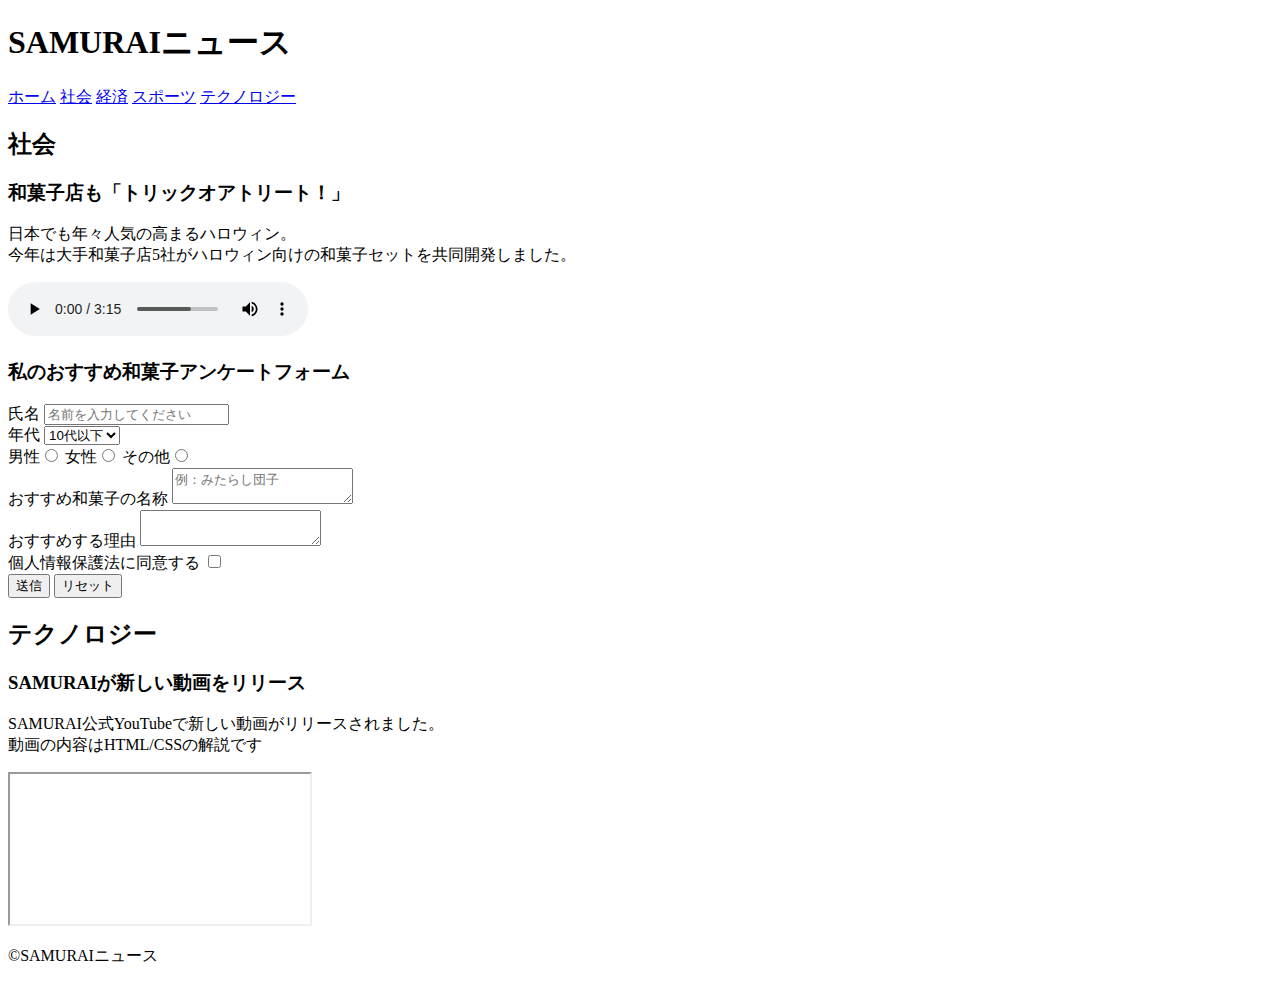
==== kadai_008/kadai_008.html @ 5168c184 "課題" ====
<!DOCTYPE html>
<html>
<head>
  <title>8章課題</title>
  <meta name="description" content="このページは8章の課題です。">
  <meta charset="UTF-8">
</head>
<body>
  <header>
    <h1>SAMURAIニュース</h1>
    <nav>
        <a href="https://www.sejuku.net/">ホーム</a>
        <a href="https://www.sejuku.net/">社会</a>
        <a href="https://www.sejuku.net/">経済</a>
        <a href="https://www.sejuku.net/">スポーツ</a>
        <a href="https://www.sejuku.net/">テクノロジー</a>
    </nav>
  </header>
  <main>
    <article>
      <h2>社会</h2>
      <section>
        <h3>和菓子店も「トリックオアトリート！」</h3>
        <p>
            日本でも年々人気の高まるハロウィン。<br>今年は大手和菓子店5社がハロウィン向けの和菓子セットを共同開発しました。
        </p>
        <audio src="ichi.mp3"controls></audio>
       </section>
      <section>
        <h3>私のおすすめ和菓子アンケートフォーム</h3>
        <form>
            <label>氏名</label>
          <input type="text" placeholder="名前を入力してください">
          <br>

          <label>年代</label>
          <select>
            <option>10代以下</option>
            <option>20代</option>
            <option>30代</option>
            <option>40代以上</option>
          </select>
          <br>
          <label>男性</label><input type="radio" name="gender">
          <label>女性</label><input type="radio" name="gender">
          <label>その他</label><input type="radio" name="gender">
          <br>
          <label>おすすめ和菓子の名称</label>
          <textarea placeholder="例：みたらし団子"></textarea>
          <br>

          <label>おすすめする理由</label>
          <textarea></textarea>
          <br>

          <label>個人情報保護法に同意する</label>
          <input type="checkbox">
          <br>

          <input type="submit" value="送信">
          <input type="reset"  value="リセット">

        </form>
      </section>
    </article>
    <article>
      <h2>テクノロジー</h2>
      <section>
        <h3>SAMURAIが新しい動画をリリース</h3>
        <p>
            SAMURAI公式YouTubeで新しい動画がリリースされました。<br>動画の内容はHTML/CSSの解説です
        </p>
        <iframe
            src="https://youtu.be/2JLiGSUohEo?si=4xw_kZ4MPzFjroNC">
        </iframe>
        
      </section>
    </article>
  </main>
  <footer>
    <p>&copy;SAMURAIニュース</p>
  </footer>
</body>
</html>
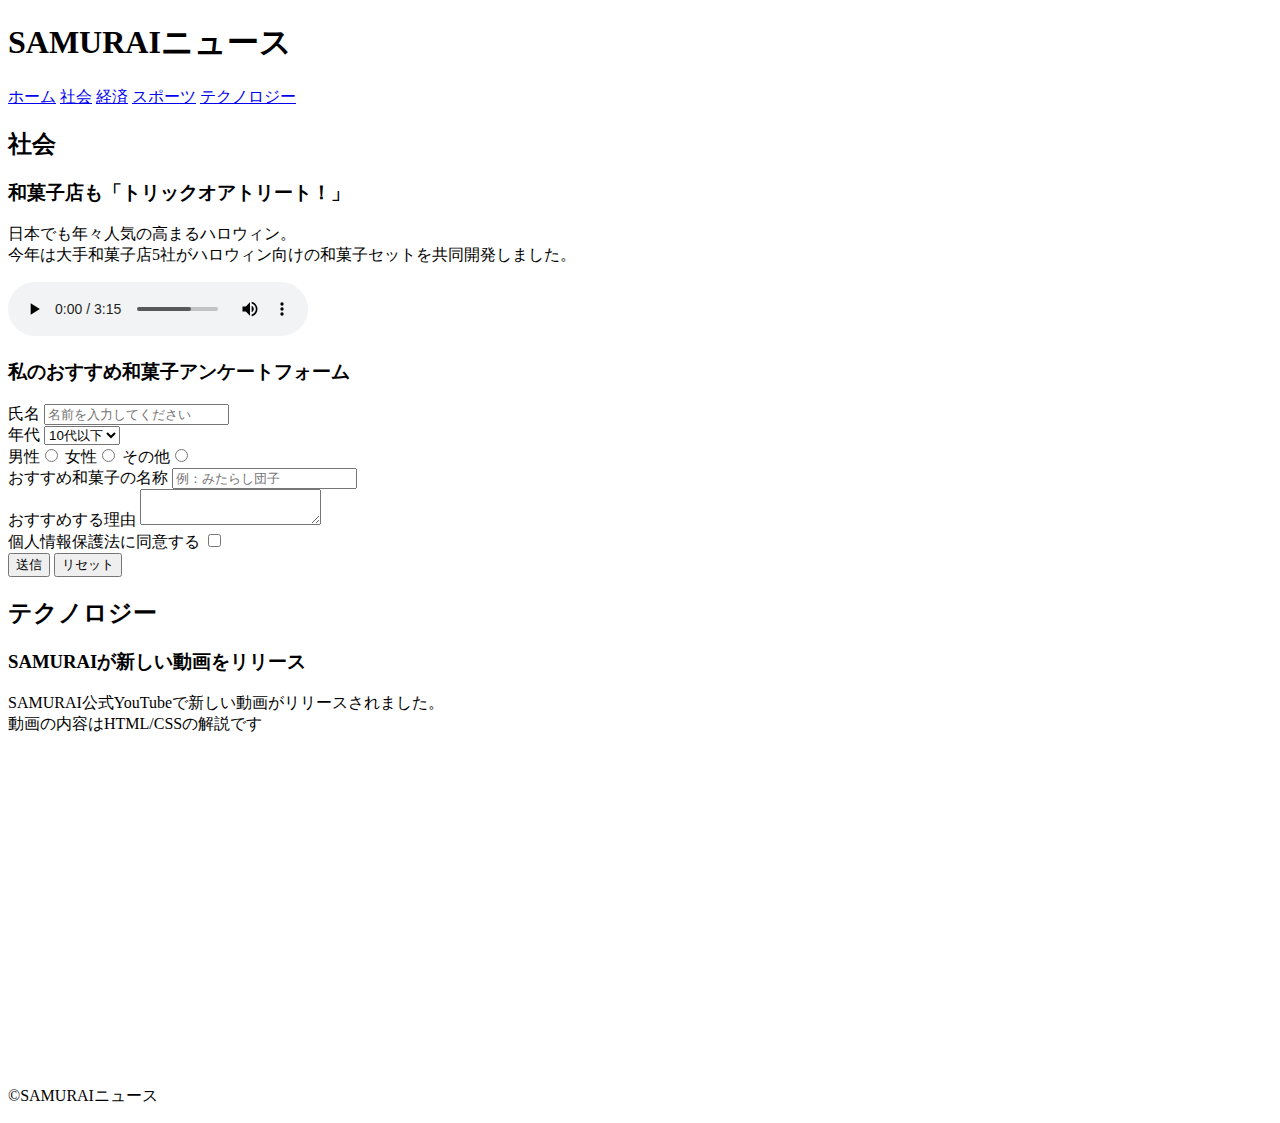
==== commit 1dd00f81: "再提出" ====
--- a/kadai_008/kadai_008.html
+++ b/kadai_008/kadai_008.html
@@ -46,7 +46,7 @@
           <label>その他</label><input type="radio" name="gender">
           <br>
           <label>おすすめ和菓子の名称</label>
-          <textarea placeholder="例：みたらし団子"></textarea>
+          <input type="text" placeholder="例：みたらし団子">
           <br>
 
           <label>おすすめする理由</label>
@@ -70,8 +70,8 @@
         <p>
             SAMURAI公式YouTubeで新しい動画がリリースされました。<br>動画の内容はHTML/CSSの解説です
         </p>
-        <iframe
-            src="https://youtu.be/2JLiGSUohEo?si=4xw_kZ4MPzFjroNC">
+        <iframe 
+            width="560" height="315" src="https://www.youtube.com/embed/2JLiGSUohEo?si=qa7gcJPrDE8xdZle" title="YouTube video player" frameborder="0" allow="accelerometer; autoplay; clipboard-write; encrypted-media; gyroscope; picture-in-picture; web-share" referrerpolicy="strict-origin-when-cross-origin" allowfullscreen>
         </iframe>
         
       </section>
